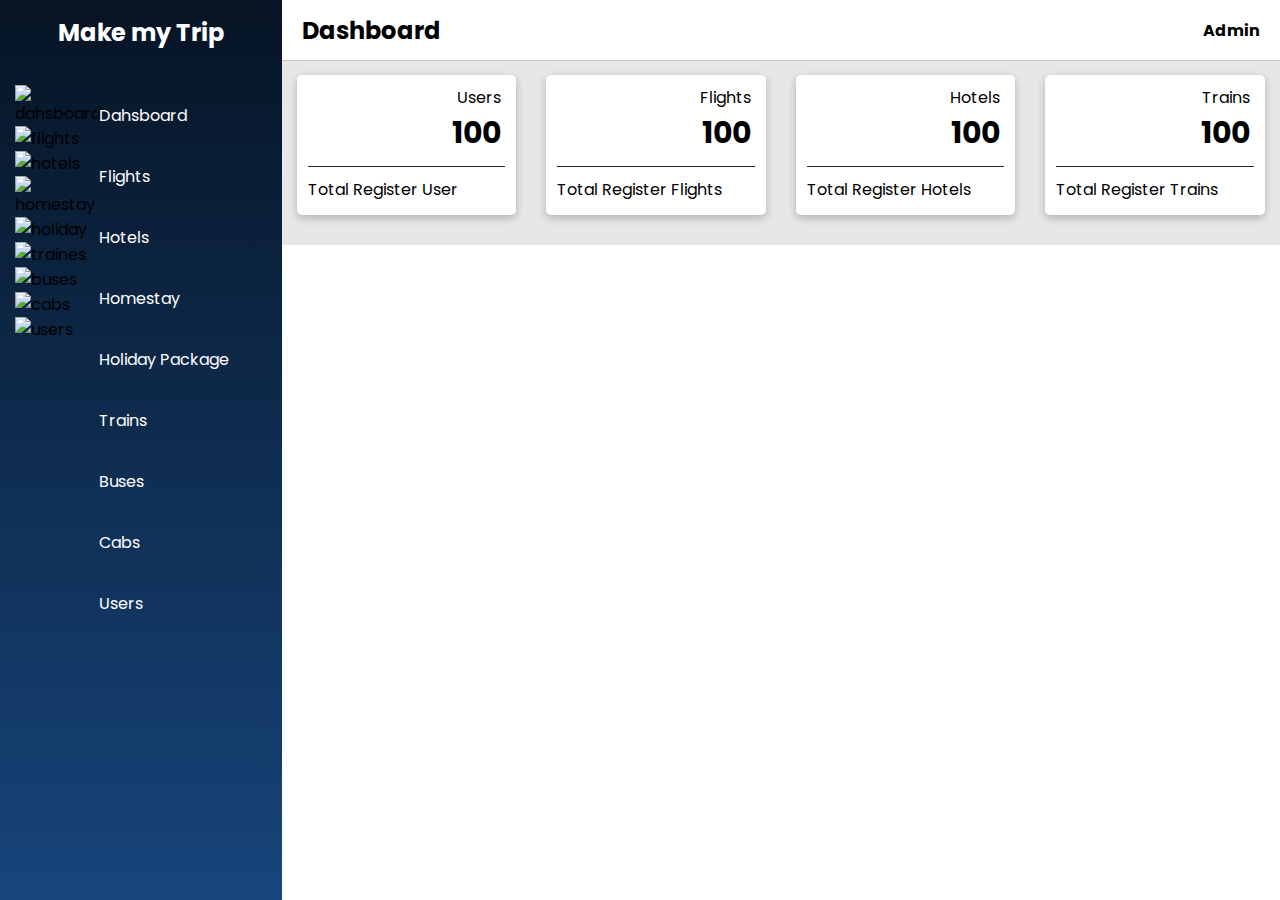
==== admin.html @ 8449597a "day1 homepage" ====
<!DOCTYPE html>
<html lang="en">

<head>
  <meta charset="UTF-8">
  <meta http-equiv="X-UA-Compatible" content="IE=edge">
  <meta name="viewport" content="width=device-width, initial-scale=1.0">
  <link rel="stylesheet" href="style/admin.css">
  <link rel="stylesheet" href="style/navigation.css">
  <title>MakemyTrip Admin</title>
</head>

<body>

  <div class="navigation">
    <h2>Make my Trip</h2>
    <div class="flex">
      <div class="icon">
        <div class="imgs"><img src="img/dahsboard.png" alt="dahsboard"></div>
        <div class="imgs"><img src="img/flight.png" alt="flights"></div>
        <div class="imgs"><img src="img/hotels.png" alt="hotels"></div>
        <div class="imgs"><img src="img/homestay.png" alt="homestay"></div>
        <div class="imgs"> <img src="img/holiday-p.png" alt="holiday"></div>
        <div class="imgs"> <img src="img/traines.png" alt="traines"></div>
        <div class="imgs"><img src="img/buses.png" alt="buses"></div>
        <div class="imgs"> <img src="img/cabs.png" alt="cabs"></div>
        <div class="imgs"><img src="img/users.png" alt="users"></div>
      </div>
      <div class="iname">
        <p>Dahsboard</p>
        <p onclick="flightPage()">Flights</p>
        <p onclick="hotelPage()">Hotels</p>
        <p>Homestay</p>
        <p>Holiday Package</p>
        <p>Trains</p>
        <p>Buses</p>
        <p>Cabs</p>
        <p onclick="userPage()">Users</p>
      </div>
    </div>
  </div>

  <!-- main container -->
  <div class="container">
    <!-- dashboard container work start here -->

    <div class="dashboard" id="dashboard">
      <div class="dash-head">
        <h2>Dashboard</h2>
        <h4>Admin</h4>
      </div>

      <div class="card-list">
        <div class="card">
          <div class="flex-div">
            <div class="image">
              <img src="img/users.png" alt="">
            </div>
            <div class="data">
              <p>Users</p>
              <h5 id="total_users">100</h5>
            </div>
          </div>
          <div class="total-text">
            <p>Total Register User</p>
          </div>
        </div>
        <div class="card">
          <div class="flex-div">
            <div class="image">
              <img src="img/flight.png" alt="">
            </div>
            <div class="data">
              <p>Flights</p>
              <h5 id="total_flight">100</h5>
            </div>
          </div>
          <div class="total-text">
            <p>Total Register Flights</p>
          </div>
        </div>
        <div class="card">
          <div class="flex-div">
            <div class="image">
              <img src="img/hotels.png" alt="">
            </div>
            <div class="data">
              <p>Hotels</p>
              <h5 id="total_hotels">100</h5>
            </div>
          </div>
          <div class="total-text">
            <p>Total Register Hotels</p>
          </div>
        </div>
        <div class="card">
          <div class="flex-div">
            <div class="image">
              <img src="img/traines.png" alt="">
            </div>
            <div class="data">
              <p>Trains</p>
              <h5>100</h5>
            </div>
          </div>
          <div class="total-text">
            <p>Total Register Trains</p>
          </div>
        </div>
      </div>

    </div>


  



    



  </div>


</body>

<script src="script/admin.js"></script>


</html>
---- style/admin.css ----
/* side bar work end */
/* --------------------------------------- */

.container {
    width: 78%;
    margin-left: 22%;
    background-color: #e7e7e7;
    padding-bottom: 15px;
}

/* .dashboard {
    display: none;
} */

.dash-head {
    background-color: white;
    padding: 0 20px;
    display: flex;
    height: 60px;
    justify-content: space-between;
    align-items: center;
    box-shadow: rgba(0, 0, 0, 0.02) 0px 1px 3px 0px, rgba(27, 31, 35, 0.15) 0px 0px 0px 1px;
}

.dash-head h4 {
    cursor: pointer;
}

.card-list {
    height: 170px;
    /* border: 1px solid red; */

    display: flex;
}

.card-list .card {
    width: 22%;
    height: 140px;
    margin: auto;
    background-color: white;
    box-shadow: rgba(0, 0, 0, 0.24) 0px 3px 8px;
    border-radius: 5px;
    /* border: 1px solid black; */
}

.card-list .card .flex-div {
    display: flex;
    justify-content: space-between;
    padding: 10px 15px;
    align-items: center;
    /* border: 1px solid red; */
}

.card-list .card .flex-div .data {
    text-align: right;
}

.card-list .card .flex-div .data h5 {
    font-size: 30px;
    text-align: right;
}

.card-list .card .total-text {
    text-align: left;
    width: 90%;
    margin: auto;
    border-top: 1px solid rgb(42, 42, 42);
    line-height: 45px;
}

/* ------------------------ */


/* scroll bar edit */
::-webkit-scrollbar {
    width: 8px;
  }
  
  ::-webkit-scrollbar-thumb {
    background: #666;
  }
  
  ::-webkit-scrollbar-thumb:hover {
    background: rgb(51, 51, 51);
  }
---- style/navigation.css ----
@import url('https://fonts.googleapis.com/css2?family=Noto+Serif&family=Poppins&family=Titillium+Web&display=swap');


* {
    margin: 0;
    padding: 0;
    box-sizing: border-box;
    font-family: 'Poppins', sans-serif;
}

body {
    overflow-x: hidden;
}

.navigation {
    position: fixed;
    width: 22%;
    height: 100%;
    background: linear-gradient(#061424, #17457c);
    transition: 0.5s;
    overflow: hidden;
}


.navigation h2 {
    text-align: center;
    color: white;
    padding: 15px;
    margin-bottom: 20px;
}

.flex {
    display: flex;
}

.navigation .icon {
    display: flex;
    flex-direction: column;
    width: 30%;
    margin-left: 15px;
}

.navigation .iname {
    line-height: 61px;
    color: white;
    font-size: 16px;
    /* padding: 10px 0; */
}

.navigation .iname p:hover {
    cursor: pointer;
    color: rgb(80, 80, 80);
}
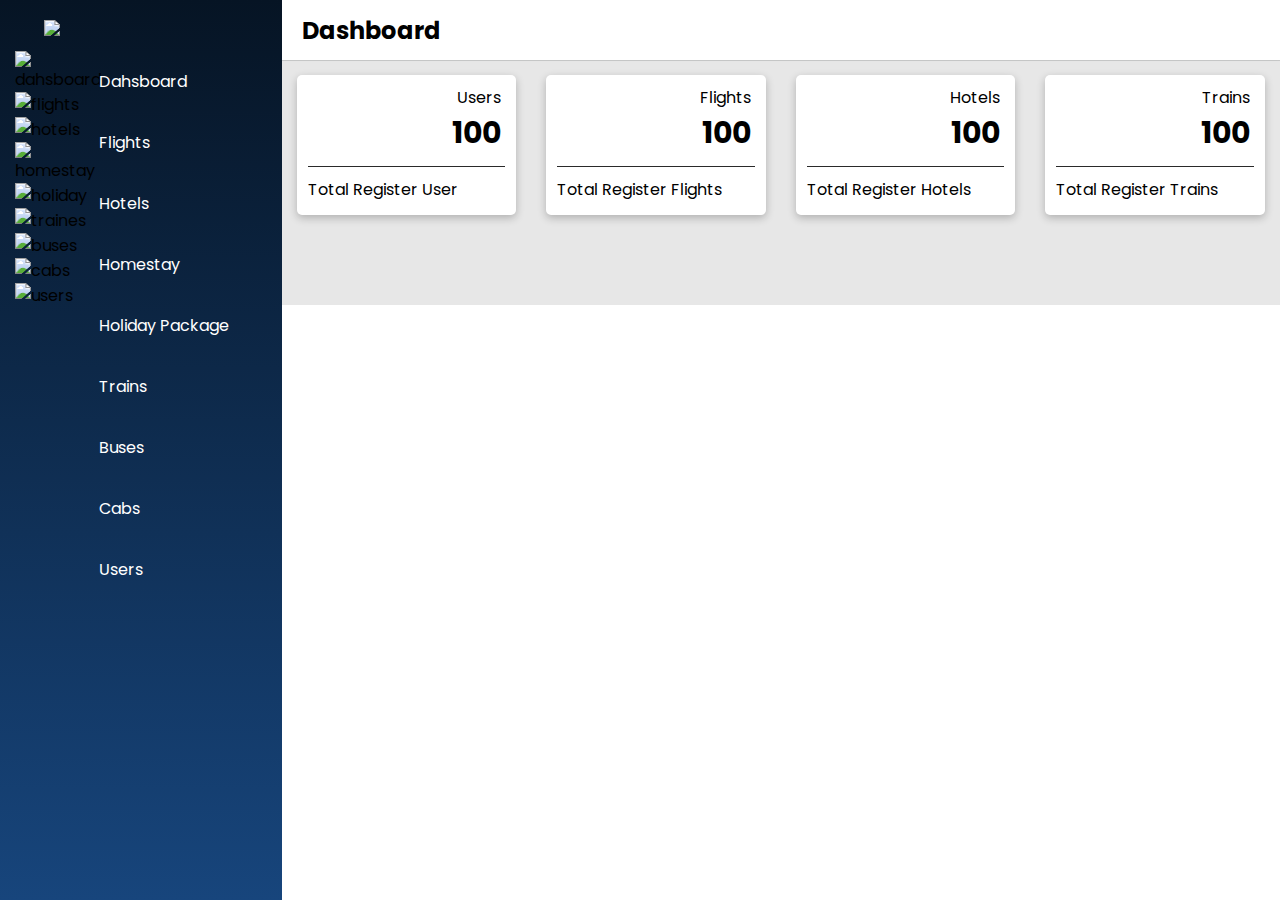
==== commit 91242351: "fw23_0399 Day 5" ====
--- a/admin.html
+++ b/admin.html
@@ -7,13 +7,16 @@
   <meta name="viewport" content="width=device-width, initial-scale=1.0">
   <link rel="stylesheet" href="style/admin.css">
   <link rel="stylesheet" href="style/navigation.css">
+  <link rel="shortcut icon" href="img/logo-final.png" type="image/x-icon">
   <title>MakemyTrip Admin</title>
 </head>
 
 <body>
 
   <div class="navigation">
-    <h2>Make my Trip</h2>
+    <div class="logoPNG">
+      <img src="img/Take-a-trip-logo-final.jpg">
+    </div>
     <div class="flex">
       <div class="icon">
         <div class="imgs"><img src="img/dahsboard.png" alt="dahsboard"></div>
@@ -47,9 +50,14 @@
     <div class="dashboard" id="dashboard">
       <div class="dash-head">
         <h2>Dashboard</h2>
-        <h4>Admin</h4>
+        <div class="popup">
+          <h4 id="adminNameShow">Admin</h4>
+          <div class="boxpopup">
+            <p>See u soon...</p>
+            <button id="logout" class="logincss" onclick=logoutFun()>Sign Out</button>
+          </div>
+        </div>
       </div>
-
       <div class="card-list">
         <div class="card">
           <div class="flex-div">
@@ -109,23 +117,16 @@
         </div>
       </div>
 
+
+      <div class="graph">
+        <img src="img/graph.png" alt="" srcset="">
+      </div>
+
     </div>
-
-
-  
-
-
-
-    
-
-
-
-  </div>
-
 
 </body>
 
-<script src="script/admin.js"></script>
+<script src="scripts/admin.js"></script>
 
 
 </html>--- a/style/admin.css
+++ b/style/admin.css
@@ -1,5 +1,3 @@
-
-
 /* side bar work end */
 /* --------------------------------------- */
 
@@ -25,6 +23,7 @@
 }
 
 .dash-head h4 {
+    float: right;
     cursor: pointer;
 }
 
@@ -72,16 +71,32 @@
 
 /* ------------------------ */
 
+.graph {
+    width: 75%;
+    margin: auto;
+    padding: 30px;
+}
+
+.graph img {
+    display: flex;
+    margin: auto;
+    box-shadow: rgba(0, 0, 0, 0.19) 0px 10px 20px, rgba(0, 0, 0, 0.23) 0px 6px 6px;
+}
+
+/* ------------------------------------ */
 
 /* scroll bar edit */
 ::-webkit-scrollbar {
     width: 8px;
-  }
-  
-  ::-webkit-scrollbar-thumb {
+}
+
+::-webkit-scrollbar-thumb {
     background: #666;
-  }
-  
-  ::-webkit-scrollbar-thumb:hover {
+}
+
+::-webkit-scrollbar-thumb:hover {
     background: rgb(51, 51, 51);
-  }+}
+
+/* -------------------------- */
+
--- a/style/navigation.css
+++ b/style/navigation.css
@@ -21,13 +21,21 @@
     overflow: hidden;
 }
 
-
-.navigation h2 {
+.navigation .logoPNG{
+    padding: 20px 20px 15px 20px;
+    width: 100%;
+}
+.navigation .logoPNG img{
+    display: block;
+    width: 80%;
+    margin: auto;
+}
+/* .navigation h2 {
     text-align: center;
     color: white;
     padding: 15px;
     margin-bottom: 20px;
-}
+} */
 
 .flex {
     display: flex;
@@ -50,4 +58,50 @@
 .navigation .iname p:hover {
     cursor: pointer;
     color: rgb(80, 80, 80);
-}+}
+/* ---------------------------- */
+
+
+.popup {
+    padding: 20px 0;
+    width: 25%;
+    /* border: 1px solid red; */
+    float: right;
+}
+
+
+.popup .boxpopup {
+    visibility: hidden;
+    width: 260px;
+    box-shadow: rgba(0, 0, 0, 0.19) 0px 10px 20px, rgba(0, 0, 0, 0.23) 0px 6px 6px;
+    background-color: white;
+    color: rgb(0, 0, 0);
+    padding: 15px 20px 25px 20px;
+    position: absolute;
+    cursor: default;
+}
+
+.popup:hover .boxpopup {
+    visibility: visible;
+    transition: 0.8s;
+}
+
+.popup .boxpopup p {
+    padding-bottom: 20px;
+    font-size: 16px;
+}
+
+.popup .boxpopup .logincss:hover {
+    transition: 0.5s;
+    background-color: #225692;
+}
+
+.popup .boxpopup .logincss {
+    width: 100%;
+    padding: 14px 0;
+    font-size: 14px;
+    border: none;
+    cursor: pointer;
+    background-color: #143d6d;
+    color: white;
+}
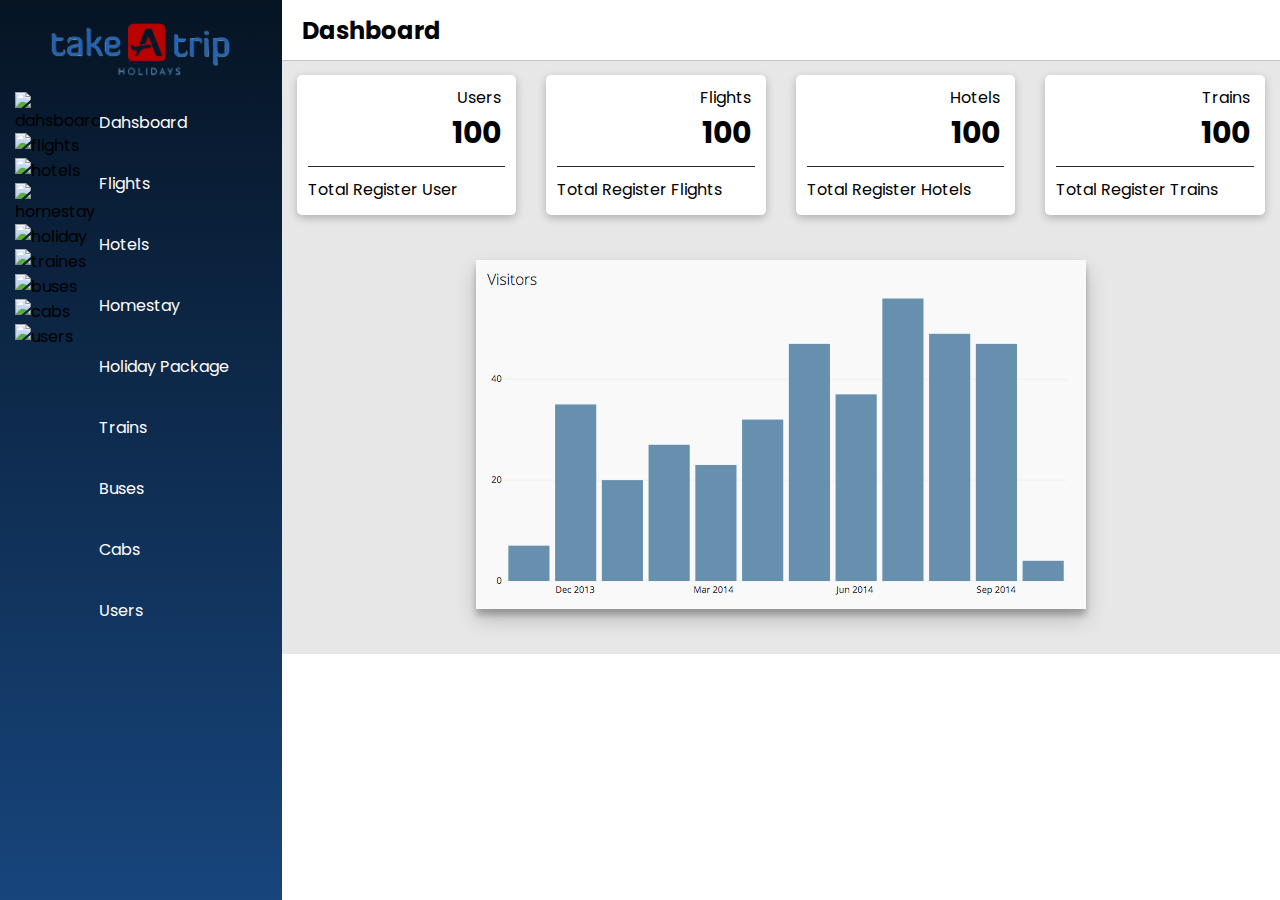
==== commit 7a628ea2: "Updated" ====
--- a/admin.html
+++ b/admin.html
@@ -12,10 +12,9 @@
 </head>
 
 <body>
-
   <div class="navigation">
     <div class="logoPNG">
-      <img src="img/Take-a-trip-logo-final.jpg">
+      <img src="img\Take-a-trip-logo-final-removebg.png">
     </div>
     <div class="flex">
       <div class="icon">
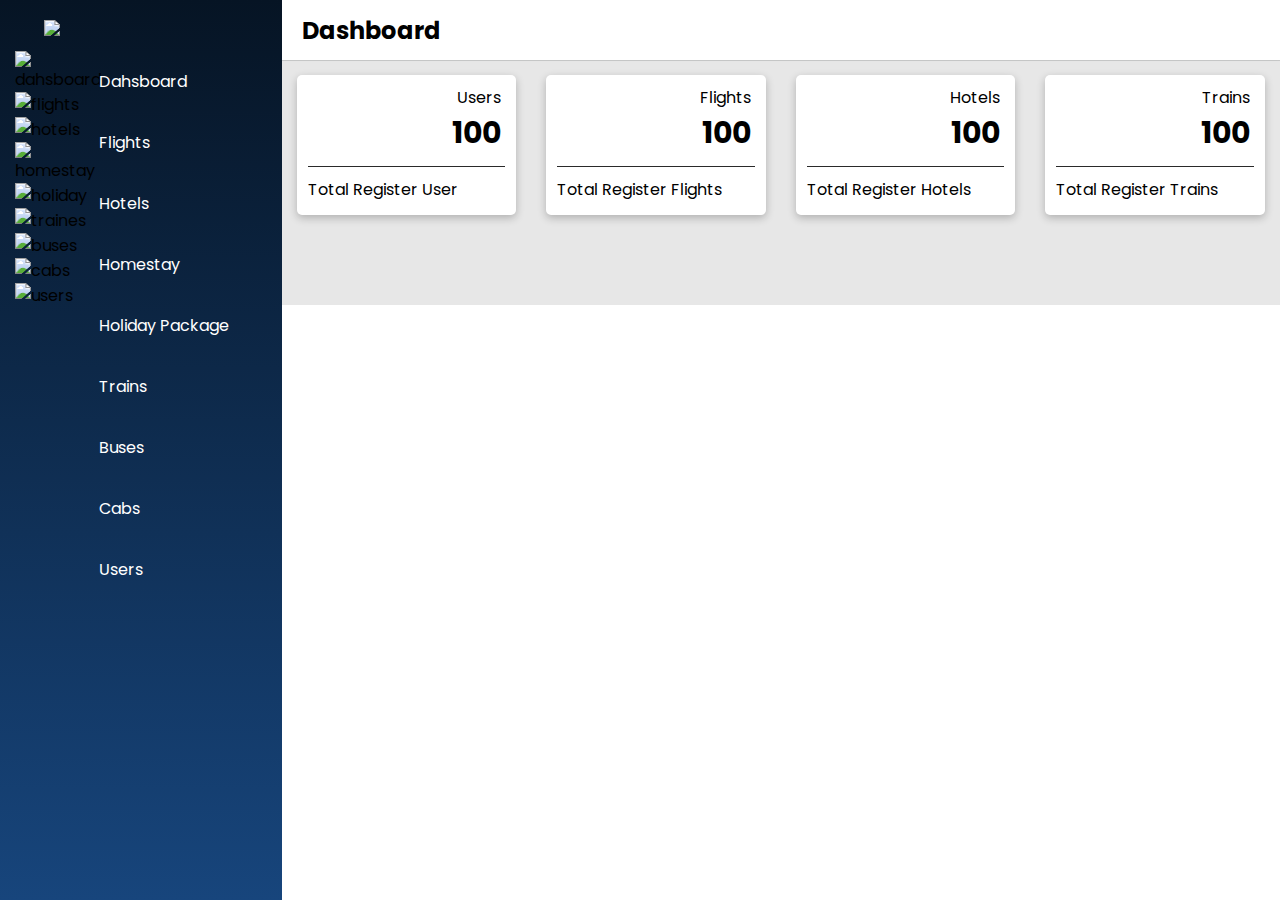
==== commit 87573e77: "backup-5" ====
--- a/admin.html
+++ b/admin.html
@@ -12,9 +12,10 @@
 </head>
 
 <body>
+
   <div class="navigation">
     <div class="logoPNG">
-      <img src="img\Take-a-trip-logo-final-removebg.png">
+      <img src="img/Take-a-trip-logo-final.jpg">
     </div>
     <div class="flex">
       <div class="icon">
